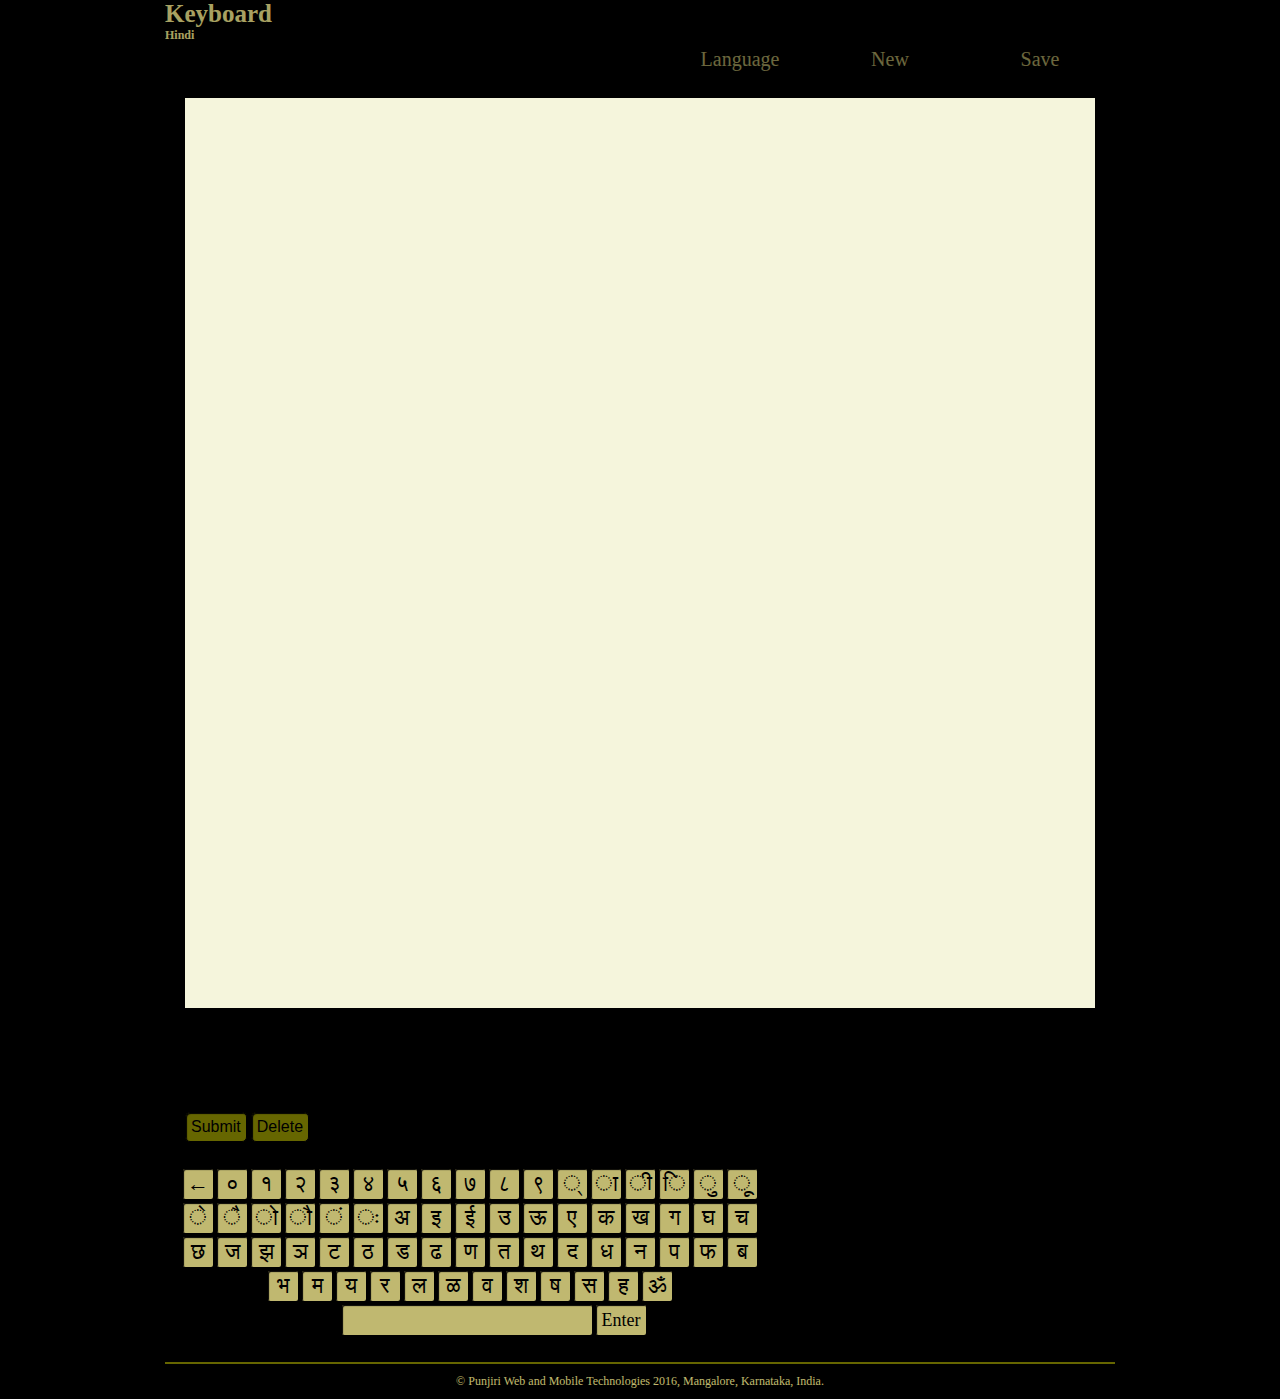
==== index.html @ 35c2e483 "Add files via upload" ====
<!DOCTYPE html>
<html lang="en">

  <!--  Programmer : Maya Ahmed 
	Files: index.html;
	These file contains the codes for making a Calculator.
	Date: "Sept 12 2016" 
	

    -->

  <head>
    <meta http-equiv="Content-Type" content="text/html; charset=utf-8">
    <meta charset="UTF-8" />
    <title>Punjiri: Web and Mobile Technologies.</title>
    
    <script src="general.js"></script>
    
    <link rel="stylesheet" type="text/css" href="keyboard.css">
    <link rel="stylesheet" type="text/css" href="dropdown.css">
  </head>

  <body>

    
    <div id="big_wrapper">
      

      <div id="topStuff">
        <header id="top_header">
          <p>Keyboard</p>
          <p id="flag"> Hindi </p>  
	</header>

        <nav>
	  <ul>
	    <li>  <a href="menu.html" > Language</a> </li>
	    <li><a href="#" id="clearCanvas"  onClick="location.href='index.html'"> New </a> </li>
	    <li> <a  href="#"   id="saveButton" >   Save </a> </li>
	</ul> </nav>
      </div>

      <div id="writingToolsDiv">
	
	<canvas id="letterCanvas" width="200" height="200"></canvas>
	<form id="letterText">
	  <div  id="letterDiv" >Enter Text </div>
	  <br/>
	  <br/>
	  <input type="submit"  class="submitButton" id="submitMessageButton" value ="Submit" onclick="writeToCanvas()" /> 
	  <input type="button"  class="submitButton" id="deleteMessageButton" value ="Delete" onclick="deleteInputText()" /> 
	</form> 




	<div class="main_panel">
	  <!-- numerals -->
	  <div class="number_button" onclick="keyboard_c()">&#8592;</div>
	  <div class="number_button"  onclick="alphabet_write('&#2406;');">&#2406; </div>
	  <div class="number_button"  onclick="alphabet_write('&#2407;');">&#2407;</div>
	  <div class="number_button"  onclick="alphabet_write('&#2408;');"> &#2408;</div>
	  <div class="number_button"  onclick="alphabet_write('&#2409;');">&#2409; </div>
	  <div class="number_button"  onclick="alphabet_write('&#2410;');"> &#2410;</div>
	  <div class="number_button"  onclick="alphabet_write('&#2411;');"> &#2411;</div>
	  <div class="number_button"  onclick="alphabet_write('&#2412;');">&#2412; </div>
	  <div class="number_button"  onclick="alphabet_write('&#2413;');">&#2413; </div>
	  <div class="number_button"  onclick="alphabet_write('&#2414');">&#2414;</div>
	  <div class="number_button"  onclick="alphabet_write('&#2415;');">&#2415;</div>



	  <!-- Additions -->
	  <div class="number_button"  id="aaa" onclick="alphabet_write('&#2381;');"> &#2381;</div>
	  <div class="number_button"  onclick="alphabet_write('&#2366;');">&#2366;</div>
	  <div class="number_button"  onclick="alphabet_write('&#2368;');"> &#2368;</div>
	  <div class="number_button"  onclick="alphabet_write('&#2367;');">&#2367;</div>
	  <div class="number_button"  onclick="alphabet_write('&#2369;');">&#2369; </div>
	  <div class="number_button"  onclick="alphabet_write('&#2370;');">&#2370; </div>
	  <div class="number_button"  onclick="alphabet_write('&#2375;');">&#2375; </div>
	  <div class="number_button"  onclick="alphabet_write('&#2376;');">&#2376; </div>
	  <div class="number_button"  onclick="alphabet_write('&#2379;');">&#2379; </div>
	  <div class="number_button"  onclick="alphabet_write('&#2380;');">&#2380; </div>
	  <div class="number_button"   onclick="alphabet_write('&#2306;');">&#2306; </div>
	  <div class="number_button" onclick="alphabet_write('&#2307');">&#2307;</div>

	  <!-- Akshar -->
	  <div class="number_button"  id="aaa" onclick="alphabet_write('&#2309');">&#2309;</div>
	  <div class="number_button"  onclick="alphabet_write('&#2311;');">&#2311;</div>
	  <div class="number_button"  onclick="alphabet_write('&#2312;');"> &#2312;</div>
	  <div class="number_button"  onclick="alphabet_write('&#2313;');">&#2313; </div>
	  <div class="number_button"  onclick="alphabet_write('&#2314;');"> &#2314;</div>
	  <div class="number_button"  onclick="alphabet_write('&#2319;');">&#2319;</div>
	  <div class="number_button"   onclick="alphabet_write('&#2325;');">&#2325; </div>
	  <div class="number_button"  onclick="alphabet_write('&#2326;');">&#2326; </div>
	  <div class="number_button" onclick="alphabet_write('&#2327');">&#2327;</div>
	  <div class="number_button"  onclick="alphabet_write('&#2328;');">&#2328;</div>
	  <div class="number_button"  onclick="alphabet_write('&#2330;');"> &#2330;</div>
	  <div class="number_button"  onclick="alphabet_write('&#2331;');">&#2331; </div>
	  <div class="number_button"  onclick="alphabet_write('&#2332;');"> &#2332;</div>
	  <div class="number_button"  onclick="alphabet_write('&#2333;');"> &#2333;</div>
	  <div class="number_button"  onclick="alphabet_write('&#2334;');">&#2334; </div>


	  <div class="number_button" id="aaa"   onclick="alphabet_write('&#2335;');">&#2335; </div>
	  <div class="number_button"   onclick="alphabet_write('&#2336;');">&#2336; </div>
	  <div class="number_button" onclick="alphabet_write('&#2337');">&#2337;</div>
	  <div class="number_button"  onclick="alphabet_write('&#2338;');">&#2338;</div>
	  <div class="number_button"  onclick="alphabet_write('&#2339;');">&#2339;</div>
	  <div class="number_button"  onclick="alphabet_write('&#2340;');"> &#2340;</div>
	  <div class="number_button"  onclick="alphabet_write('&#2341;');">&#2341; </div>
	  <div class="number_button"  onclick="alphabet_write('&#2342;');"> &#2342;</div>
	  <div class="number_button"  onclick="alphabet_write('&#2343;');"> &#2343;</div>
	  <div class="number_button"  onclick="alphabet_write('&#2344;');">&#2344; </div>

	  <div class="number_button"   onclick="alphabet_write('&#2346;');">&#2346; </div>
	  <div class="number_button" onclick="alphabet_write('&#2347');">&#2347;</div>
	  <div class="number_button"  onclick="alphabet_write('&#2348;');">&#2348;</div>
	  <div class="number_button"  onclick="alphabet_write('&#2349;');">&#2349;</div>
	  <div class="number_button"  onclick="alphabet_write('&#2350;');"> &#2350;</div>

	  <div class="number_button" id="aaa"   onclick="alphabet_write('&#2351;');">&#2351; </div>
	  <div class="number_button"  onclick="alphabet_write('&#2352;');"> &#2352;</div>

	  <div class="number_button"  onclick="alphabet_write('&#2354;');">&#2354; </div>
	  <div class="number_button"   onclick="alphabet_write('&#2355;');">&#2355; </div>

	  <div class="number_button" onclick="alphabet_write('&#2357');">&#2357;</div>
	  <div class="number_button"  onclick="alphabet_write('&#2358;');">&#2358;</div>
	  <div class="number_button"  onclick="alphabet_write('&#2369;');">&#2359;</div>
	  <div class="number_button"  onclick="alphabet_write('&#2360;');"> &#2360;</div>
	  <div class="number_button"  onclick="alphabet_write('&#2361;');">&#2361; </div>
	  <div class="number_button"  onclick="alphabet_write('&#2384;');">&#2384;</div>
	  <div class="number_button" id="spacebar"  onclick="alphabet_write(' ');"></div>
	  <div class="number_button" id="enter"  onclick="alphabet_write('<br/>');">Enter</div> 
	</div>




      </div> <!-- end of writing tools  div -->
      <footer id="the_footer">
	&copy  Punjiri Web and Mobile Technologies  2016, Mangalore, Karnataka, India.
      </footer>     
      
    </div> <! end of big wrapper-->




	      <script src="dropdown.js"></script> 
	      <script src="keyboard.js"></script> 


	      
  </body>
</html>
---- keyboard.css ----
*
{
    margin: 0px;
    padding: 0px;
}




header, section, footer, aside, nav, article, hgroup{
    display: block;
}
body{
    width: 100%;
    display: -webkit-box;
    -webkit-box-pack: center;
    background: black;
}

#big_wrapper{
    width: 100%;
    max-width: 950px;
    display: -webkit-flex; 
    display: flex;
    flex-direction: column;
    // border: 1px solid white;

}

#topStuff{

    opacity:0.7;
    //	border-bottom: 2px solid  khaki;
}

#top_header{
    font: bold 25px Tahoma; 
    color: khaki;
    //  opacity:0.9;
}

#flag{
    font-size: 12px;
}



canvas{
    background: beige;
    margin: 20px;

}

.main_panel{
    width:100%;
    max-width: 600px;
    display: -webkit-flex; 
    display: flex;
    padding: 5px; 
    flex-wrap: wrap;
    justify-content: center;
}


.number_button
{

    width:30px;
    height:30px;
    margin:2px;
    background-color: khaki;
    border-radius: 2px;
    font-size: 22px;
    text-align:center;
    opacity: 0.8;
    line-height: 30px;
    box-shadow: inset 1px 1px 1px black;
}


.number_button:hover
{
    opacity: 1;
    height: 31px;
    width: 31px;
}



#spacebar{
    clear:both; 
    width: 250px;
    margin-left: 50px;
}

#enter{
    width: 50px;
    font-size: 18px;
}




.submitButton{
    margin-top: 10px;
    //width: 150px;
    height: 30px;
    padding: 5px;
    background-color: olive;
    opacity: 0.8;
    // color:  beige;
    font-size:  16px;
    box-shadow: inset 1px 1px 1px black;
    border: 1px solid black;
    border-radius: 5px;

}

.submitButton:hover{
  text-shadow:  1px 1px 1px rgba(0,0,0,0.5);
height: 31px;
opacity: 1;
 cursor: pointer;
}




#writingToolsDiv{
    display: -webkit-flex; 
    display: flex;
    flex-direction: column;
    justify-content: center;
}

#letterText{
    padding: 20px;
}

#the_footer{
margin-top: 20px;
    text-align: center;
    font-size: 12px;
    padding: 10px;
    border-top: 2px solid olive;
   color: khaki;
    
    opacity: 0.8;
}


#the_footer:hover{
    font-size: 14px;
 opacity: 1;
}
---- dropdown.css ----
nav {
  text-align: center;
}
nav > ul {
  list-style: none;
  padding: 0;
  margin: 0;
  display: inline-block;
 // background: black;
  border-radius: 5px;

  opacity: 0.8;
  float: right;
// margin-right: 100px;
}
nav > ul > li {
  float: left;
  min-width: 150px;
  max-width: 300px;
  height: 35px;
  line-height: 35px;
  position: relative;
 
  color: khaki;
  cursor: pointer;

}
nav > ul > li:hover {
   
  border-radius: 5px;

}


nav > ul >  li a{
text-decoration: none;
 color:  khaki;
	font:  20px Tahoma; 
    padding:10px;
opacity: 0.8;
}

nav > ul >  li a:hover{
	font:  21px Tahoma; 
    opacity: 1;
}


ul.drop-menu {
  position: absolute;
  top: 100%;
  left: 0%;
  width: 100%;
  padding: 0;
z-index: 10;
}
ul.drop-menu li {
  
  background: black;
  font-size: 16px;
  color: khaki;
}
ul.drop-menu li:hover {
 
 // background: #606060;

}


ul.drop-menu li {


  display: none;
}

li:hover > ul.drop-menu li {

  display: block;

}


li:hover>ul.drop-menu.menu-1 {
perspective: 1000px;
}


li:hover>ul.drop-menu.menu-1 li{
opacity: 0;
}


li:hover> ul.drop-menu.menu-1 li:nth-child(1) {
animation:  menu1 .3s ease-in-out forwards;
} 

li:hover> ul.drop-menu.menu-1 li:nth-child(2) {
animation:  menu1 .6s ease-in-out forwards;
} 


li:hover> ul.drop-menu.menu-1  li:nth-child(3) {
animation:  menu1 .9s ease-in-out forwards;
} 


li:hover> ul.drop-menu.menu-1 li:nth-child(4) {
animation:  menu1 1.2s ease-in-out forwards;
} 
li:hover> ul.drop-menu.menu-1  li:nth-child(5) {
animation:  menu1 1.5s ease-in-out forwards;
} 

li:hover> ul.drop-menu.menu-1 li:nth-child(6) {
animation:  menu1 1.8s ease-in-out forwards;
} 

li:hover> ul.drop-menu.menu-1 li:nth-child(7) {
animation:  menu1 1.8s ease-in-out forwards;
}

li:hover> ul.drop-menu.menu-1 li:nth-child(8) {
animation:  menu1 1.8s ease-in-out forwards;
}

li:hover> ul.drop-menu.menu-1 li:nth-child(9) {
animation:  menu1 1.8s ease-in-out forwards;
} 


@keyframes menu1{
0% { opacity: 0;
transform: rotateY(-90deg) translateY(30px);
}
100%{ opacity: 1;
transform: rotateY(0deg) translateY(0px);
}
}



#cpBtn{
	position: fixed;
top: 60px;
	left: 40px;
	width: 20px;
	height: 24px;
	background: khaki;
	border: #AAA 1px solid;
	border-radius: 2px;
	padding: 2px 5px;
	cursor: pointer;
	transition: border 0.3s linear 0s;
}
#cpBtn:hover{
	border: red; 1px solid;
}
#cpBtn:hover div{
	background: red;
}
#cpBtn > div{
	width: 20px;
	height: 4px;
	background: #333;
	margin: 3px 0px;
	border-radius: 4px;
	transition: background 0.3s linear 0s;
}

#cp{
	position: fixed;
	left: -1200px;
	top: 100px;
	width: 800px;
	height: 0px;
	background: #333;
	transition: left 0.8s linear 0s;
color: white;
overflow: hidden;
}
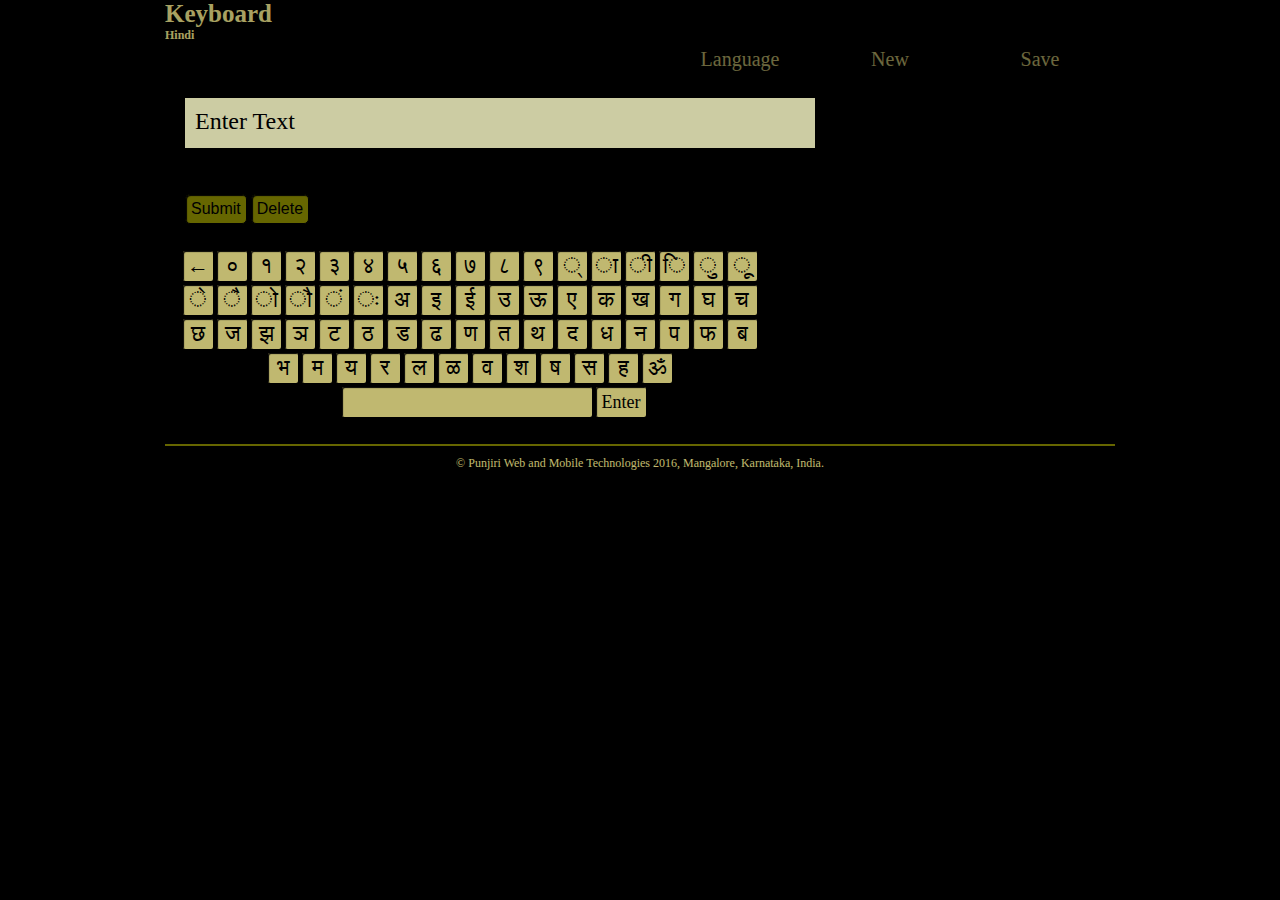
==== commit da63a54b: "Add files via upload" ====
--- a/index.html
+++ b/index.html
@@ -22,7 +22,7 @@
 
   <body>
 
-    
+   
     <div id="big_wrapper">
       
 
@@ -39,10 +39,14 @@
 	    <li> <a  href="#"   id="saveButton" >   Save </a> </li>
 	</ul> </nav>
       </div>
+	
+
+
+ <canvas id="letterCanvas"></canvas>
 
       <div id="writingToolsDiv">
 	
-	<canvas id="letterCanvas" width="200" height="200"></canvas>
+
 	<form id="letterText">
 	  <div  id="letterDiv" >Enter Text </div>
 	  <br/>
--- a/keyboard.css
+++ b/keyboard.css
@@ -28,7 +28,7 @@
 }
 
 #topStuff{
-
+z-index: -2;
     opacity:0.7;
     //	border-bottom: 2px solid  khaki;
 }
@@ -46,8 +46,13 @@
 
 
 canvas{
+position: absolute;
     background: beige;
-    margin: 20px;
+z-index: -1;
+visibility: hidden;
+width: 100%;
+height: 100%;
+  //  margin: 20px;
 
 }
 
@@ -146,6 +151,7 @@
    color: khaki;
     
     opacity: 0.8;
+z-index: -2;
 }
 
 
@@ -153,3 +159,17 @@
     font-size: 14px;
  opacity: 1;
 }
+
+
+#letterDiv{
+min-height: 30px;
+// width: 100%;
+max-width: 610px;
+background:#FFFFCC;
+font-size: 24px;
+opacity: 0.8;
+box-shadow:  2px 2px 2px rgba(0,0,0,0.2);
+padding: 10px;
+z-index: -1;
+
+}
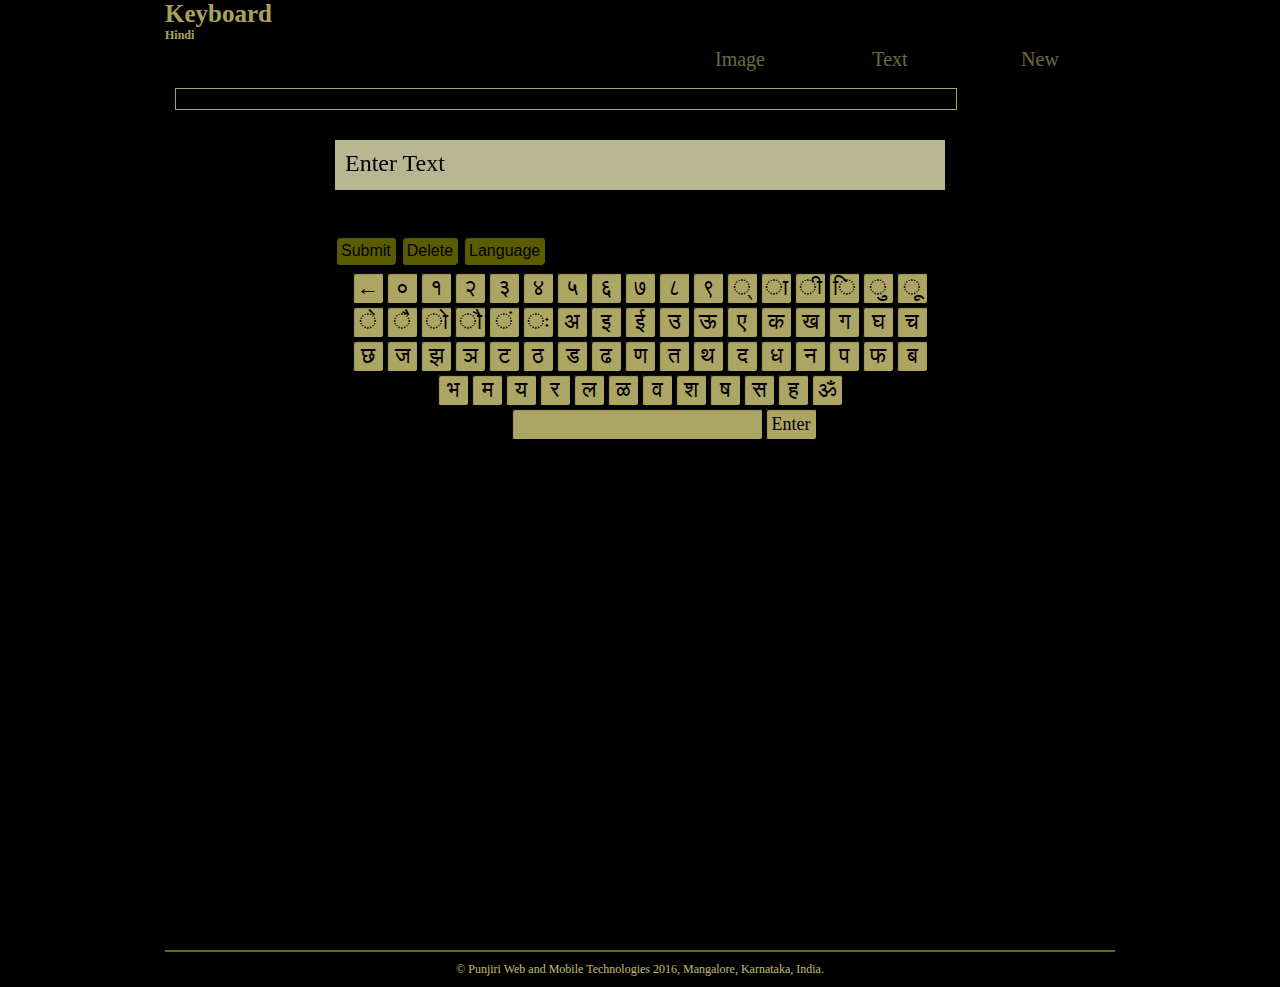
==== commit 318ee785: "Add files via upload" ====
--- a/index.html
+++ b/index.html
@@ -17,12 +17,13 @@
     <script src="general.js"></script>
     
     <link rel="stylesheet" type="text/css" href="keyboard.css">
+    <link rel="stylesheet" type="text/css" href="gallery.css">
     <link rel="stylesheet" type="text/css" href="dropdown.css">
   </head>
 
   <body>
 
-   
+    
     <div id="big_wrapper">
       
 
@@ -34,126 +35,150 @@
 
         <nav>
 	  <ul>
-	    <li>  <a href="menu.html" > Language</a> </li>
-	    <li><a href="#" id="clearCanvas"  onClick="location.href='index.html'"> New </a> </li>
-	    <li> <a  href="#"   id="saveButton" >   Save </a> </li>
+	    <li><a href="#" id="imageButton"  > Image </a> </li>
+	    <li><a href="#" id="textButton"  > Text </a> </li>
+	    <li><a href="#" id="clearCanvas"  onClick="location.href='index.html'"> New </a> </li>	  
 	</ul> </nav>
       </div>
+
+      
+      <div id="toolsDiv">
+	<div id="galleryContainer"> </div>
+
 	
+	<div id="writingToolsDiv" class="light">
+	  
+	  <form id="letterText">
+	    <div  id="letterDiv" >Enter Text </div>
+	    <br/>
+	    <br/>
+	    <input type="submit"  class="submitButton" id="submitMessageButton" value ="Submit" onclick="writeToMainCanvas()" /> 
+	    <input type="button"  class="submitButton" id="deleteMessageButton" value ="Delete" onclick="deleteInputText()" /> 
+	    <input type="button"  class="submitButton" id="languageButton" value ="Language" onclick="location.href='menu.html'" /> 
+	    
 
 
- <canvas id="letterCanvas"></canvas>
+	    <div class="main_panel">
+	      <!-- numerals -->
+	      <div class="number_button" onclick="keyboard_c()">&#8592;</div>
+	      <div class="number_button"  onclick="alphabet_write('&#2406;');">&#2406; </div>
+	      <div class="number_button"  onclick="alphabet_write('&#2407;');">&#2407;</div>
+	      <div class="number_button"  onclick="alphabet_write('&#2408;');"> &#2408;</div>
+	      <div class="number_button"  onclick="alphabet_write('&#2409;');">&#2409; </div>
+	      <div class="number_button"  onclick="alphabet_write('&#2410;');"> &#2410;</div>
+	      <div class="number_button"  onclick="alphabet_write('&#2411;');"> &#2411;</div>
+	      <div class="number_button"  onclick="alphabet_write('&#2412;');">&#2412; </div>
+	      <div class="number_button"  onclick="alphabet_write('&#2413;');">&#2413; </div>
+	      <div class="number_button"  onclick="alphabet_write('&#2414');">&#2414;</div>
+	      <div class="number_button"  onclick="alphabet_write('&#2415;');">&#2415;</div>
 
-      <div id="writingToolsDiv">
+
+
+	      <!-- Additions -->
+	      <div class="number_button"  id="aaa" onclick="alphabet_write('&#2381;');"> &#2381;</div>
+	      <div class="number_button"  onclick="alphabet_write('&#2366;');">&#2366;</div>
+	      <div class="number_button"  onclick="alphabet_write('&#2368;');"> &#2368;</div>
+	      <div class="number_button"  onclick="alphabet_write('&#2367;');">&#2367;</div>
+	      <div class="number_button"  onclick="alphabet_write('&#2369;');">&#2369; </div>
+	      <div class="number_button"  onclick="alphabet_write('&#2370;');">&#2370; </div>
+	      <div class="number_button"  onclick="alphabet_write('&#2375;');">&#2375; </div>
+	      <div class="number_button"  onclick="alphabet_write('&#2376;');">&#2376; </div>
+	      <div class="number_button"  onclick="alphabet_write('&#2379;');">&#2379; </div>
+	      <div class="number_button"  onclick="alphabet_write('&#2380;');">&#2380; </div>
+	      <div class="number_button"   onclick="alphabet_write('&#2306;');">&#2306; </div>
+	      <div class="number_button" onclick="alphabet_write('&#2307');">&#2307;</div>
+
+	      <!-- Akshar -->
+	      <div class="number_button"  id="aaa" onclick="alphabet_write('&#2309');">&#2309;</div>
+	      <div class="number_button"  onclick="alphabet_write('&#2311;');">&#2311;</div>
+	      <div class="number_button"  onclick="alphabet_write('&#2312;');"> &#2312;</div>
+	      <div class="number_button"  onclick="alphabet_write('&#2313;');">&#2313; </div>
+	      <div class="number_button"  onclick="alphabet_write('&#2314;');"> &#2314;</div>
+	      <div class="number_button"  onclick="alphabet_write('&#2319;');">&#2319;</div>
+	      <div class="number_button"   onclick="alphabet_write('&#2325;');">&#2325; </div>
+	      <div class="number_button"  onclick="alphabet_write('&#2326;');">&#2326; </div>
+	      <div class="number_button" onclick="alphabet_write('&#2327');">&#2327;</div>
+	      <div class="number_button"  onclick="alphabet_write('&#2328;');">&#2328;</div>
+	      <div class="number_button"  onclick="alphabet_write('&#2330;');"> &#2330;</div>
+	      <div class="number_button"  onclick="alphabet_write('&#2331;');">&#2331; </div>
+	      <div class="number_button"  onclick="alphabet_write('&#2332;');"> &#2332;</div>
+	      <div class="number_button"  onclick="alphabet_write('&#2333;');"> &#2333;</div>
+	      <div class="number_button"  onclick="alphabet_write('&#2334;');">&#2334; </div>
+
+
+	      <div class="number_button" id="aaa"   onclick="alphabet_write('&#2335;');">&#2335; </div>
+	      <div class="number_button"   onclick="alphabet_write('&#2336;');">&#2336; </div>
+	      <div class="number_button" onclick="alphabet_write('&#2337');">&#2337;</div>
+	      <div class="number_button"  onclick="alphabet_write('&#2338;');">&#2338;</div>
+	      <div class="number_button"  onclick="alphabet_write('&#2339;');">&#2339;</div>
+	      <div class="number_button"  onclick="alphabet_write('&#2340;');"> &#2340;</div>
+	      <div class="number_button"  onclick="alphabet_write('&#2341;');">&#2341; </div>
+	      <div class="number_button"  onclick="alphabet_write('&#2342;');"> &#2342;</div>
+	      <div class="number_button"  onclick="alphabet_write('&#2343;');"> &#2343;</div>
+	      <div class="number_button"  onclick="alphabet_write('&#2344;');">&#2344; </div>
+
+	      <div class="number_button"   onclick="alphabet_write('&#2346;');">&#2346; </div>
+	      <div class="number_button" onclick="alphabet_write('&#2347');">&#2347;</div>
+	      <div class="number_button"  onclick="alphabet_write('&#2348;');">&#2348;</div>
+	      <div class="number_button"  onclick="alphabet_write('&#2349;');">&#2349;</div>
+	      <div class="number_button"  onclick="alphabet_write('&#2350;');"> &#2350;</div>
+
+	      <div class="number_button" id="aaa"   onclick="alphabet_write('&#2351;');">&#2351; </div>
+	      <div class="number_button"  onclick="alphabet_write('&#2352;');"> &#2352;</div>
+
+	      <div class="number_button"  onclick="alphabet_write('&#2354;');">&#2354; </div>
+	      <div class="number_button"   onclick="alphabet_write('&#2355;');">&#2355; </div>
+
+	      <div class="number_button" onclick="alphabet_write('&#2357');">&#2357;</div>
+	      <div class="number_button"  onclick="alphabet_write('&#2358;');">&#2358;</div>
+	      <div class="number_button"  onclick="alphabet_write('&#2369;');">&#2359;</div>
+	      <div class="number_button"  onclick="alphabet_write('&#2360;');"> &#2360;</div>
+	      <div class="number_button"  onclick="alphabet_write('&#2361;');">&#2361; </div>
+	      <div class="number_button"  onclick="alphabet_write('&#2384;');">&#2384;</div>
+	      <div class="number_button" id="spacebar"  onclick="alphabet_write(' ');"></div>
+	      <div class="number_button" id="enter"  onclick="alphabet_write('<br/>');">Enter</div> 
+	    </div>
+	    
+	</div> <!-- end of writing tools  div -->
 	
+	<div class="light" id="imageDiv">
+	  <h3> File upload: </h3>
+	  <input type="file" id= "inputFileToLoad" > 
 
-	<form id="letterText">
-	  <div  id="letterDiv" >Enter Text </div>
-	  <br/>
-	  <br/>
-	  <input type="submit"  class="submitButton" id="submitMessageButton" value ="Submit" onclick="writeToCanvas()" /> 
-	  <input type="button"  class="submitButton" id="deleteMessageButton" value ="Delete" onclick="deleteInputText()" /> 
+	  <p>  <input type="button" value="Upload Image" onclick="loadImageFileAsURL()"> </p>
+	  <h3> Folder upload: </h3>
+	  
+	  <p> <input name="dir" id="dir_input" type="file" webkitdirectory directory multiple/><br/>
+            <!--    <label for="pripona">Filter file by file extension: </label>-->
+            <select id="pripona">
+	      <option value="jpg">jpg</option>
+              <option value="png">png</option>
+            </select>
+            <input type="button" onclick="loadDir()" value="Upload  Image Folder"/> </p>
 	</form> 
 
 
 
-
-	<div class="main_panel">
-	  <!-- numerals -->
-	  <div class="number_button" onclick="keyboard_c()">&#8592;</div>
-	  <div class="number_button"  onclick="alphabet_write('&#2406;');">&#2406; </div>
-	  <div class="number_button"  onclick="alphabet_write('&#2407;');">&#2407;</div>
-	  <div class="number_button"  onclick="alphabet_write('&#2408;');"> &#2408;</div>
-	  <div class="number_button"  onclick="alphabet_write('&#2409;');">&#2409; </div>
-	  <div class="number_button"  onclick="alphabet_write('&#2410;');"> &#2410;</div>
-	  <div class="number_button"  onclick="alphabet_write('&#2411;');"> &#2411;</div>
-	  <div class="number_button"  onclick="alphabet_write('&#2412;');">&#2412; </div>
-	  <div class="number_button"  onclick="alphabet_write('&#2413;');">&#2413; </div>
-	  <div class="number_button"  onclick="alphabet_write('&#2414');">&#2414;</div>
-	  <div class="number_button"  onclick="alphabet_write('&#2415;');">&#2415;</div>
-
-
-
-	  <!-- Additions -->
-	  <div class="number_button"  id="aaa" onclick="alphabet_write('&#2381;');"> &#2381;</div>
-	  <div class="number_button"  onclick="alphabet_write('&#2366;');">&#2366;</div>
-	  <div class="number_button"  onclick="alphabet_write('&#2368;');"> &#2368;</div>
-	  <div class="number_button"  onclick="alphabet_write('&#2367;');">&#2367;</div>
-	  <div class="number_button"  onclick="alphabet_write('&#2369;');">&#2369; </div>
-	  <div class="number_button"  onclick="alphabet_write('&#2370;');">&#2370; </div>
-	  <div class="number_button"  onclick="alphabet_write('&#2375;');">&#2375; </div>
-	  <div class="number_button"  onclick="alphabet_write('&#2376;');">&#2376; </div>
-	  <div class="number_button"  onclick="alphabet_write('&#2379;');">&#2379; </div>
-	  <div class="number_button"  onclick="alphabet_write('&#2380;');">&#2380; </div>
-	  <div class="number_button"   onclick="alphabet_write('&#2306;');">&#2306; </div>
-	  <div class="number_button" onclick="alphabet_write('&#2307');">&#2307;</div>
-
-	  <!-- Akshar -->
-	  <div class="number_button"  id="aaa" onclick="alphabet_write('&#2309');">&#2309;</div>
-	  <div class="number_button"  onclick="alphabet_write('&#2311;');">&#2311;</div>
-	  <div class="number_button"  onclick="alphabet_write('&#2312;');"> &#2312;</div>
-	  <div class="number_button"  onclick="alphabet_write('&#2313;');">&#2313; </div>
-	  <div class="number_button"  onclick="alphabet_write('&#2314;');"> &#2314;</div>
-	  <div class="number_button"  onclick="alphabet_write('&#2319;');">&#2319;</div>
-	  <div class="number_button"   onclick="alphabet_write('&#2325;');">&#2325; </div>
-	  <div class="number_button"  onclick="alphabet_write('&#2326;');">&#2326; </div>
-	  <div class="number_button" onclick="alphabet_write('&#2327');">&#2327;</div>
-	  <div class="number_button"  onclick="alphabet_write('&#2328;');">&#2328;</div>
-	  <div class="number_button"  onclick="alphabet_write('&#2330;');"> &#2330;</div>
-	  <div class="number_button"  onclick="alphabet_write('&#2331;');">&#2331; </div>
-	  <div class="number_button"  onclick="alphabet_write('&#2332;');"> &#2332;</div>
-	  <div class="number_button"  onclick="alphabet_write('&#2333;');"> &#2333;</div>
-	  <div class="number_button"  onclick="alphabet_write('&#2334;');">&#2334; </div>
-
-
-	  <div class="number_button" id="aaa"   onclick="alphabet_write('&#2335;');">&#2335; </div>
-	  <div class="number_button"   onclick="alphabet_write('&#2336;');">&#2336; </div>
-	  <div class="number_button" onclick="alphabet_write('&#2337');">&#2337;</div>
-	  <div class="number_button"  onclick="alphabet_write('&#2338;');">&#2338;</div>
-	  <div class="number_button"  onclick="alphabet_write('&#2339;');">&#2339;</div>
-	  <div class="number_button"  onclick="alphabet_write('&#2340;');"> &#2340;</div>
-	  <div class="number_button"  onclick="alphabet_write('&#2341;');">&#2341; </div>
-	  <div class="number_button"  onclick="alphabet_write('&#2342;');"> &#2342;</div>
-	  <div class="number_button"  onclick="alphabet_write('&#2343;');"> &#2343;</div>
-	  <div class="number_button"  onclick="alphabet_write('&#2344;');">&#2344; </div>
-
-	  <div class="number_button"   onclick="alphabet_write('&#2346;');">&#2346; </div>
-	  <div class="number_button" onclick="alphabet_write('&#2347');">&#2347;</div>
-	  <div class="number_button"  onclick="alphabet_write('&#2348;');">&#2348;</div>
-	  <div class="number_button"  onclick="alphabet_write('&#2349;');">&#2349;</div>
-	  <div class="number_button"  onclick="alphabet_write('&#2350;');"> &#2350;</div>
-
-	  <div class="number_button" id="aaa"   onclick="alphabet_write('&#2351;');">&#2351; </div>
-	  <div class="number_button"  onclick="alphabet_write('&#2352;');"> &#2352;</div>
-
-	  <div class="number_button"  onclick="alphabet_write('&#2354;');">&#2354; </div>
-	  <div class="number_button"   onclick="alphabet_write('&#2355;');">&#2355; </div>
-
-	  <div class="number_button" onclick="alphabet_write('&#2357');">&#2357;</div>
-	  <div class="number_button"  onclick="alphabet_write('&#2358;');">&#2358;</div>
-	  <div class="number_button"  onclick="alphabet_write('&#2369;');">&#2359;</div>
-	  <div class="number_button"  onclick="alphabet_write('&#2360;');"> &#2360;</div>
-	  <div class="number_button"  onclick="alphabet_write('&#2361;');">&#2361; </div>
-	  <div class="number_button"  onclick="alphabet_write('&#2384;');">&#2384;</div>
-	  <div class="number_button" id="spacebar"  onclick="alphabet_write(' ');"></div>
-	  <div class="number_button" id="enter"  onclick="alphabet_write('<br/>');">Enter</div> 
 	</div>
 
 
+      </div>
 
-
-      </div> <!-- end of writing tools  div -->
       <footer id="the_footer">
 	&copy  Punjiri Web and Mobile Technologies  2016, Mangalore, Karnataka, India.
-      </footer>     
-      
+      </footer>    
     </div> <! end of big wrapper-->
+	      
+	      
+	      
 
 
 
 
 	      <script src="dropdown.js"></script> 
 	      <script src="keyboard.js"></script> 
+	      <script src="gallery.js"></script> 
+	      <script src="toolPanel.js"></script> 
 
 
 	      
--- a/keyboard.css
+++ b/keyboard.css
@@ -22,13 +22,12 @@
     max-width: 950px;
     display: -webkit-flex; 
     display: flex;
-    flex-direction: column;
-    // border: 1px solid white;
+  flex-direction: column;
 
 }
 
 #topStuff{
-z-index: -2;
+
     opacity:0.7;
     //	border-bottom: 2px solid  khaki;
 }
@@ -45,14 +44,10 @@
 
 
 
-canvas{
-position: absolute;
+#displayCanvas{
+min-height: 30px;
     background: beige;
-z-index: -1;
-visibility: hidden;
-width: 100%;
-height: 100%;
-  //  margin: 20px;
+    margin: 20px;
 
 }
 
@@ -134,7 +129,7 @@
 #writingToolsDiv{
     display: -webkit-flex; 
     display: flex;
-    flex-direction: column;
+//    flex-direction: column;
     justify-content: center;
 }
 
@@ -151,7 +146,6 @@
    color: khaki;
     
     opacity: 0.8;
-z-index: -2;
 }
 
 
@@ -173,3 +167,21 @@
 z-index: -1;
 
 }
+
+
+.light{
+    // position: absolute;
+ //   border: 2px solid blue;
+    margin-top: 5px;
+    margin-bottom: 5px;
+   overflow: hidden;
+   visibility: hidden;
+width: 0px;  
+ height: 0px;
+  //  min-width: 75px;
+  //  background: #FFFFE0;
+    opacity: 0.9;
+transition: width 2s;
+}
+
+
--- a/gallery.css
+++ b/gallery.css
@@ -0,0 +1,49 @@
+
+
+image{
+width: 50px;
+height: 200px;
+}
+
+
+
+
+
+
+
+#galleryContainer{
+width: 80%;
+ border: 1px solid khaki;
+-webkit-box-flex: 1;   margin-top: 20px;
+overflow: hidden;
+color: khaki;
+font-size: 22px;
+padding: 10px; 
+opacity: 0.7;
+margin: 10px;
+display: block;
+
+}
+
+#slideShowContainer{
+margin-top: 30px;
+width:100%
+min-height:200px;
+overflow: hidden;
+}
+
+
+
+img{
+width: 200px;
+height: 200px;
+}
+
+
+.labelType{
+color: khaki;
+}
+
+#imageDiv{
+color: khaki;
+}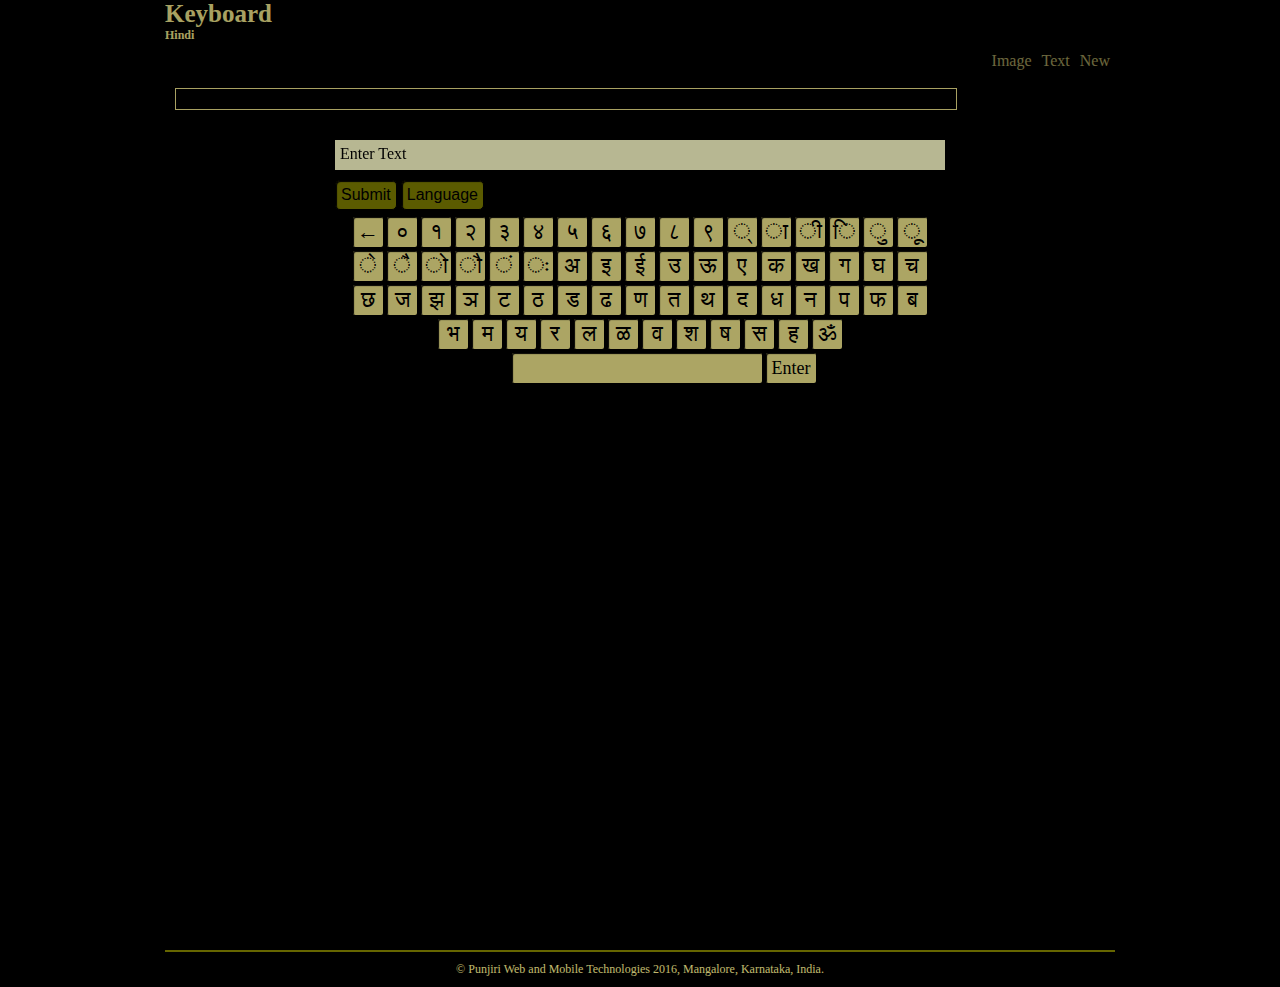
==== commit dfcda4a5: "Add files via upload" ====
--- a/index.html
+++ b/index.html
@@ -50,10 +50,10 @@
 	  
 	  <form id="letterText">
 	    <div  id="letterDiv" >Enter Text </div>
-	    <br/>
-	    <br/>
+	  
+	    
+	   
 	    <input type="submit"  class="submitButton" id="submitMessageButton" value ="Submit" onclick="writeToMainCanvas()" /> 
-	    <input type="button"  class="submitButton" id="deleteMessageButton" value ="Delete" onclick="deleteInputText()" /> 
 	    <input type="button"  class="submitButton" id="languageButton" value ="Language" onclick="location.href='menu.html'" /> 
 	    
 
--- a/keyboard.css
+++ b/keyboard.css
@@ -156,14 +156,14 @@
 
 
 #letterDiv{
-min-height: 30px;
+min-height: 20px;
 // width: 100%;
 max-width: 610px;
 background:#FFFFCC;
-font-size: 24px;
+font-size: 16px;
 opacity: 0.8;
 box-shadow:  2px 2px 2px rgba(0,0,0,0.2);
-padding: 10px;
+padding: 5px;
 z-index: -1;
 
 }
--- a/dropdown.css
+++ b/dropdown.css
@@ -1,68 +1,67 @@
 nav {
-  text-align: center;
+    text-align: center;
 }
 nav > ul {
-  list-style: none;
-  padding: 0;
-  margin: 0;
-  display: inline-block;
- // background: black;
-  border-radius: 5px;
+    list-style: none;
+    padding: 0;
+    margin: 0;
+    display: inline-block;
+    border-radius: 5px;
+    opacity: 0.8;
+    float: right;
+}
 
-  opacity: 0.8;
-  float: right;
-// margin-right: 100px;
-}
 nav > ul > li {
-  float: left;
-  min-width: 150px;
-  max-width: 300px;
-  height: 35px;
-  line-height: 35px;
-  position: relative;
- 
-  color: khaki;
-  cursor: pointer;
+    float: left;
+    //  min-width: 150px;
+    max-width: 300px;
+    height: 35px;
+    line-height: 35px;
+    position: relative;
+    
+    color: khaki;
+    cursor: pointer;
 
 }
 nav > ul > li:hover {
-   
-  border-radius: 5px;
+    
+    border-radius: 5px;
+    text-shadow:  1px 1px 1px rgba(0,0,0,0.5);
 
 }
 
 
 nav > ul >  li a{
-text-decoration: none;
- color:  khaki;
-	font:  20px Tahoma; 
-    padding:10px;
-opacity: 0.8;
+    text-decoration: none;
+    color:  khaki;
+    font:  16px Tahoma; 
+    padding:5px;
+    opacity: 0.8;
 }
 
 nav > ul >  li a:hover{
-	font:  21px Tahoma; 
+    font:  21px Tahoma; 
     opacity: 1;
 }
 
 
 ul.drop-menu {
-  position: absolute;
-  top: 100%;
-  left: 0%;
-  width: 100%;
-  padding: 0;
-z-index: 10;
+    position: absolute;
+    top: 100%;
+    left: 0%;
+    width: 100%;
+    padding: 0;
+    z-index: 10;
 }
 ul.drop-menu li {
-  
-  background: black;
-  font-size: 16px;
-  color: khaki;
+    
+    background: black;
+    font-size: 16px;
+    color: khaki;
 }
 ul.drop-menu li:hover {
- 
- // background: #606060;
+    
+    // background: #606060;
 
 }
 
@@ -70,111 +69,111 @@
 ul.drop-menu li {
 
 
-  display: none;
+    display: none;
 }
 
 li:hover > ul.drop-menu li {
 
-  display: block;
+    display: block;
 
 }
 
 
 li:hover>ul.drop-menu.menu-1 {
-perspective: 1000px;
+    perspective: 1000px;
 }
 
 
 li:hover>ul.drop-menu.menu-1 li{
-opacity: 0;
+    opacity: 0;
 }
 
 
 li:hover> ul.drop-menu.menu-1 li:nth-child(1) {
-animation:  menu1 .3s ease-in-out forwards;
+    animation:  menu1 .3s ease-in-out forwards;
 } 
 
 li:hover> ul.drop-menu.menu-1 li:nth-child(2) {
-animation:  menu1 .6s ease-in-out forwards;
+    animation:  menu1 .6s ease-in-out forwards;
 } 
 
 
 li:hover> ul.drop-menu.menu-1  li:nth-child(3) {
-animation:  menu1 .9s ease-in-out forwards;
+    animation:  menu1 .9s ease-in-out forwards;
 } 
 
 
 li:hover> ul.drop-menu.menu-1 li:nth-child(4) {
-animation:  menu1 1.2s ease-in-out forwards;
+    animation:  menu1 1.2s ease-in-out forwards;
 } 
 li:hover> ul.drop-menu.menu-1  li:nth-child(5) {
-animation:  menu1 1.5s ease-in-out forwards;
+    animation:  menu1 1.5s ease-in-out forwards;
 } 
 
 li:hover> ul.drop-menu.menu-1 li:nth-child(6) {
-animation:  menu1 1.8s ease-in-out forwards;
+    animation:  menu1 1.8s ease-in-out forwards;
 } 
 
 li:hover> ul.drop-menu.menu-1 li:nth-child(7) {
-animation:  menu1 1.8s ease-in-out forwards;
+    animation:  menu1 1.8s ease-in-out forwards;
 }
 
 li:hover> ul.drop-menu.menu-1 li:nth-child(8) {
-animation:  menu1 1.8s ease-in-out forwards;
+    animation:  menu1 1.8s ease-in-out forwards;
 }
 
 li:hover> ul.drop-menu.menu-1 li:nth-child(9) {
-animation:  menu1 1.8s ease-in-out forwards;
+    animation:  menu1 1.8s ease-in-out forwards;
 } 
 
 
 @keyframes menu1{
-0% { opacity: 0;
-transform: rotateY(-90deg) translateY(30px);
-}
-100%{ opacity: 1;
-transform: rotateY(0deg) translateY(0px);
-}
+    0% { opacity: 0;
+	 transform: rotateY(-90deg) translateY(30px);
+       }
+    100%{ opacity: 1;
+	  transform: rotateY(0deg) translateY(0px);
+	}
 }
 
 
 
 #cpBtn{
-	position: fixed;
-top: 60px;
-	left: 40px;
-	width: 20px;
-	height: 24px;
-	background: khaki;
-	border: #AAA 1px solid;
-	border-radius: 2px;
-	padding: 2px 5px;
-	cursor: pointer;
-	transition: border 0.3s linear 0s;
+    position: fixed;
+    top: 60px;
+    left: 40px;
+    width: 20px;
+    height: 24px;
+    background: khaki;
+    border: #AAA 1px solid;
+    border-radius: 2px;
+    padding: 2px 5px;
+    cursor: pointer;
+    transition: border 0.3s linear 0s;
 }
 #cpBtn:hover{
-	border: red; 1px solid;
+    border: red; 1px solid;
 }
 #cpBtn:hover div{
-	background: red;
+    background: red;
 }
 #cpBtn > div{
-	width: 20px;
-	height: 4px;
-	background: #333;
-	margin: 3px 0px;
-	border-radius: 4px;
-	transition: background 0.3s linear 0s;
+    width: 20px;
+    height: 4px;
+    background: #333;
+    margin: 3px 0px;
+    border-radius: 4px;
+    transition: background 0.3s linear 0s;
 }
 
 #cp{
-	position: fixed;
-	left: -1200px;
-	top: 100px;
-	width: 800px;
-	height: 0px;
-	background: #333;
-	transition: left 0.8s linear 0s;
-color: white;
-overflow: hidden;
+    position: fixed;
+    left: -1200px;
+    top: 100px;
+    width: 800px;
+    height: 0px;
+    background: #333;
+    transition: left 0.8s linear 0s;
+    color: white;
+    overflow: hidden;
 }
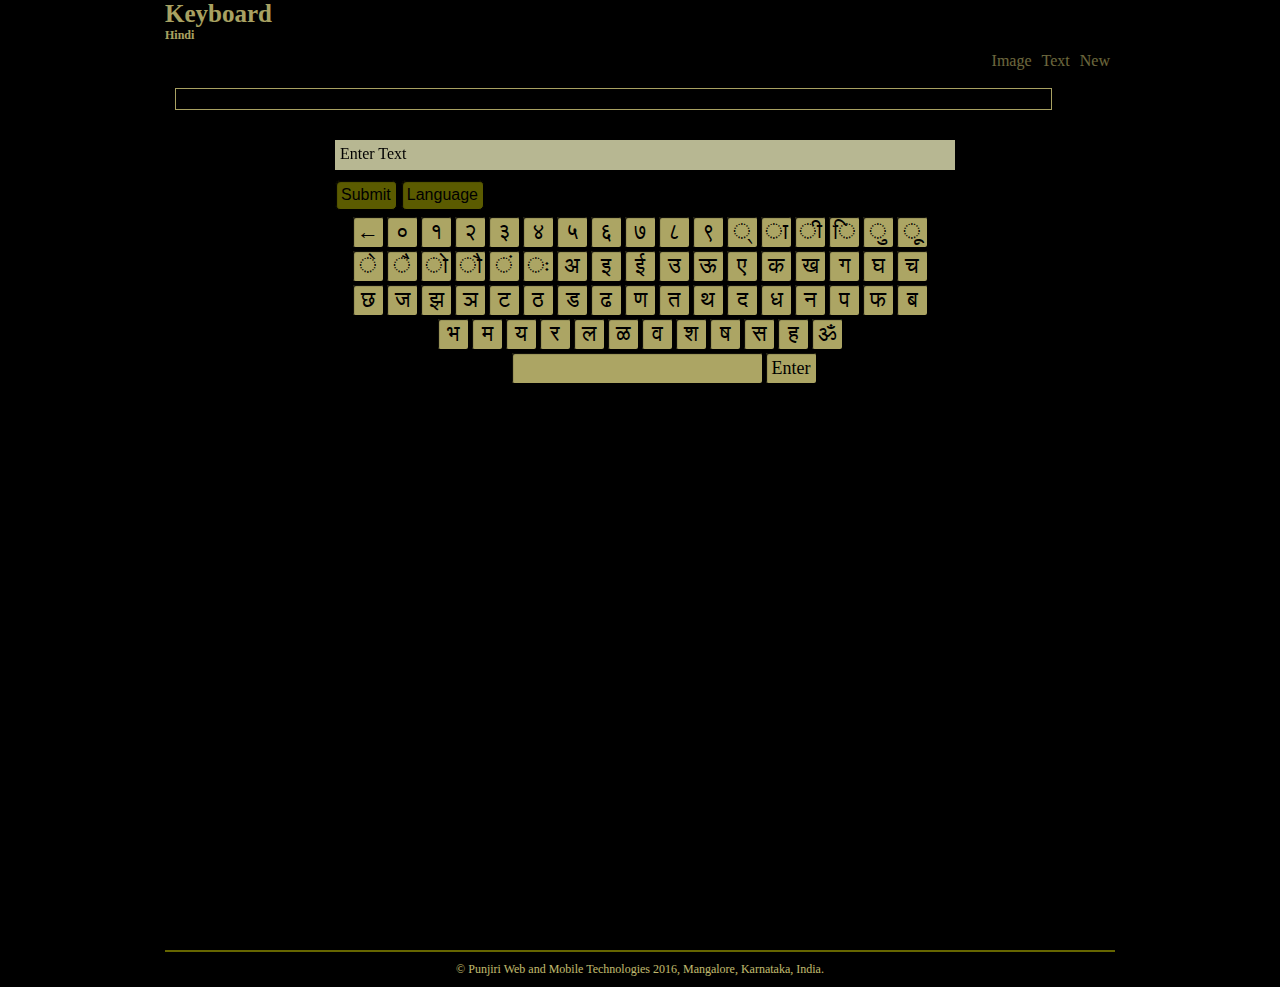
==== commit 13a1c7f8: "Add files via upload" ====
--- a/index.html
+++ b/index.html
@@ -51,8 +51,7 @@
 	  <form id="letterText">
 	    <div  id="letterDiv" >Enter Text </div>
 	  
-	    
-	   
+	  
 	    <input type="submit"  class="submitButton" id="submitMessageButton" value ="Submit" onclick="writeToMainCanvas()" /> 
 	    <input type="button"  class="submitButton" id="languageButton" value ="Language" onclick="location.href='menu.html'" /> 
 	    
--- a/keyboard.css
+++ b/keyboard.css
@@ -157,7 +157,7 @@
 
 #letterDiv{
 min-height: 20px;
-// width: 100%;
+ width: 100%;
 max-width: 610px;
 background:#FFFFCC;
 font-size: 16px;
--- a/gallery.css
+++ b/gallery.css
@@ -1,8 +1,8 @@
 
 
-image{
-width: 50px;
-height: 200px;
+img{
+max-width: 50%;
+max-height: 100%;
 }
 
 
@@ -12,7 +12,7 @@
 
 
 #galleryContainer{
-width: 80%;
+width: 90%;
  border: 1px solid khaki;
 -webkit-box-flex: 1;   margin-top: 20px;
 overflow: hidden;
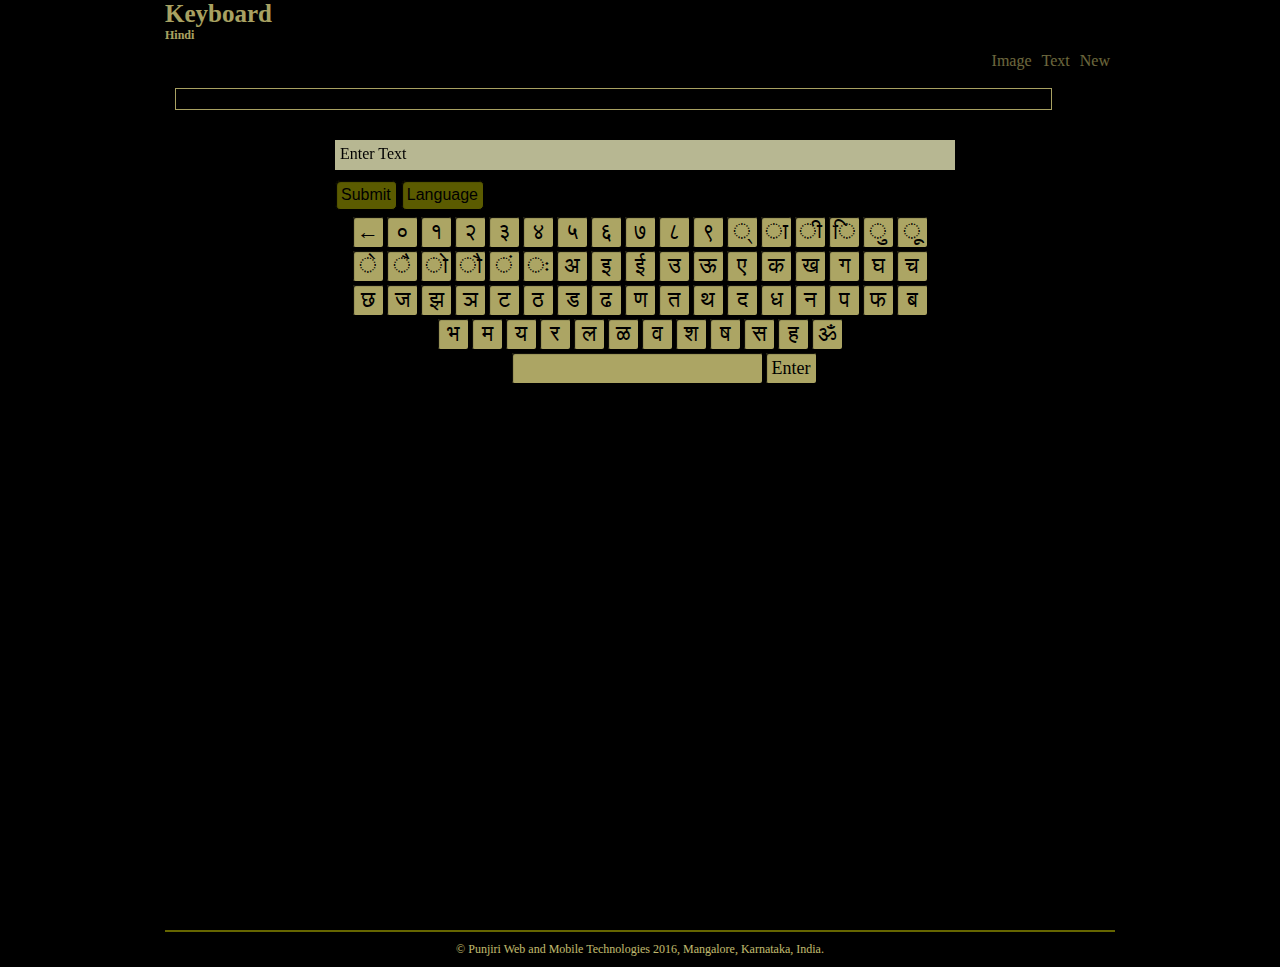
==== commit b5b60065: "Add files via upload" ====
--- a/index.html
+++ b/index.html
@@ -44,14 +44,9 @@
       
       <div id="toolsDiv">
 	<div id="galleryContainer"> </div>
-
-	
 	<div id="writingToolsDiv" class="light">
-	  
 	  <form id="letterText">
 	    <div  id="letterDiv" >Enter Text </div>
-	  
-	  
 	    <input type="submit"  class="submitButton" id="submitMessageButton" value ="Submit" onclick="writeToMainCanvas()" /> 
 	    <input type="button"  class="submitButton" id="languageButton" value ="Language" onclick="location.href='menu.html'" /> 
 	    
@@ -142,30 +137,26 @@
 	
 	<div class="light" id="imageDiv">
 	  <h3> File upload: </h3>
-	  <input type="file" id= "inputFileToLoad" > 
+	  <input class="fileInput" type="file" id= "inputFileToLoad" > 
 
-	  <p>  <input type="button" value="Upload Image" onclick="loadImageFileAsURL()"> </p>
+	  <p>  <input class="fileInput"type="button" value="Upload Image" onclick="loadImageFileAsURL()"> </p>
 	  <h3> Folder upload: </h3>
 	  
-	  <p> <input name="dir" id="dir_input" type="file" webkitdirectory directory multiple/><br/>
+	  <p> <input class="fileInput" name="dir" id="dir_input" type="file" webkitdirectory directory multiple/><br/>
             <!--    <label for="pripona">Filter file by file extension: </label>-->
             <select id="pripona">
 	      <option value="jpg">jpg</option>
               <option value="png">png</option>
             </select>
-            <input type="button" onclick="loadDir()" value="Upload  Image Folder"/> </p>
+            <input class="fileInput" type="button" onclick="loadDir()" value="Upload  Image Folder"/> </p>
 	</form> 
-
-
-
 	</div>
-
 
       </div>
 
       <footer id="the_footer">
-	&copy  Punjiri Web and Mobile Technologies  2016, Mangalore, Karnataka, India.
-      </footer>    
+	  &copy  Punjiri Web and Mobile Technologies  2016, Mangalore, Karnataka, India.
+	</footer> 
     </div> <! end of big wrapper-->
 	      
 	      
--- a/keyboard.css
+++ b/keyboard.css
@@ -138,7 +138,7 @@
 }
 
 #the_footer{
-margin-top: 20px;
+// margin-top: 20px;
     text-align: center;
     font-size: 12px;
     padding: 10px;
--- a/gallery.css
+++ b/gallery.css
@@ -4,11 +4,6 @@
 max-width: 50%;
 max-height: 100%;
 }
-
-
-
-
-
 
 
 #galleryContainer{
@@ -46,4 +41,15 @@
 
 #imageDiv{
 color: khaki;
+}
+
+.fileInput{
+margin: 5px;
+padding: 2px;
+
+}
+
+.fileInput:hover{
+opacity: 0.8;
+
 }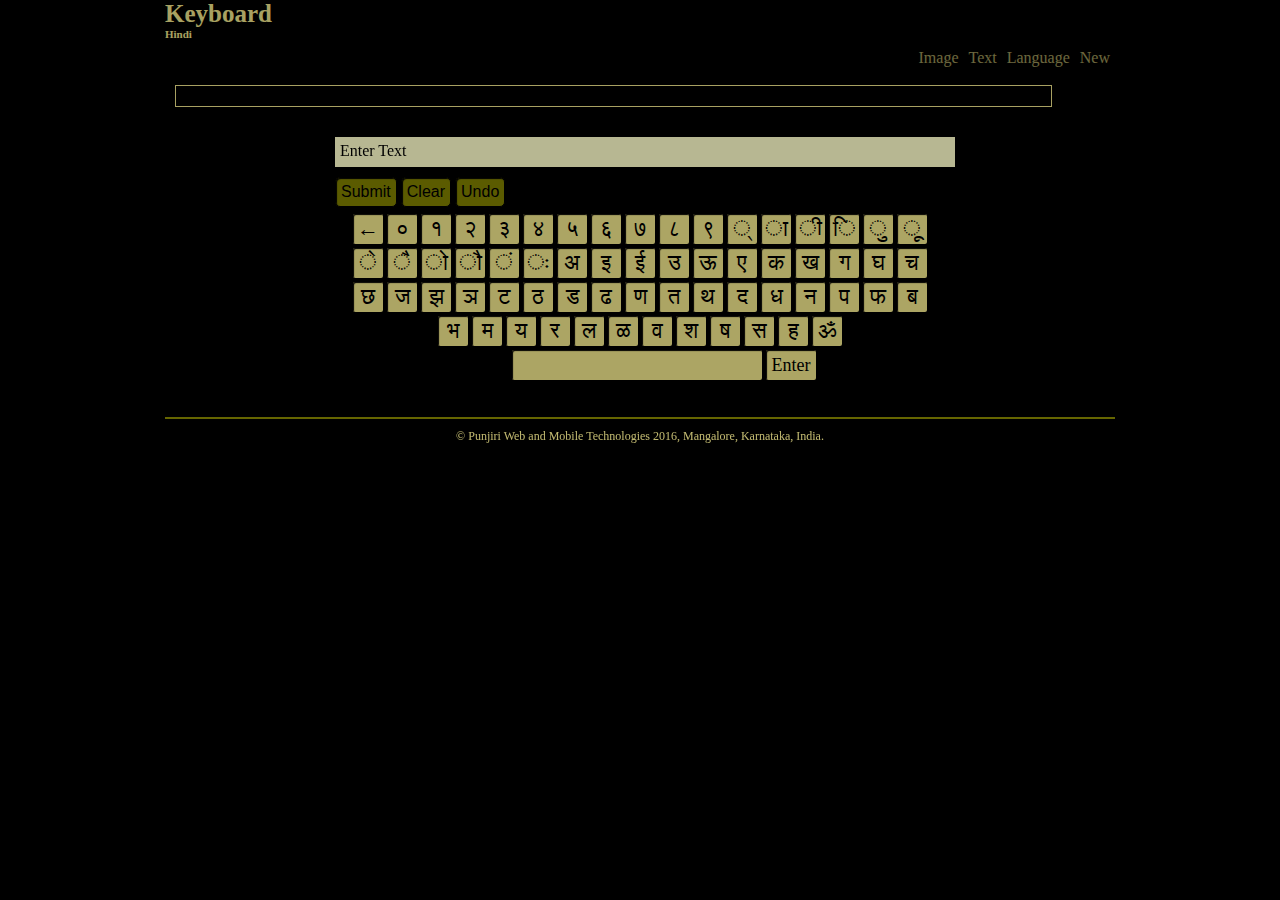
==== commit fe67e5a8: "Add files via upload" ====
--- a/index.html
+++ b/index.html
@@ -37,19 +37,26 @@
 	  <ul>
 	    <li><a href="#" id="imageButton"  > Image </a> </li>
 	    <li><a href="#" id="textButton"  > Text </a> </li>
-	    <li><a href="#" id="clearCanvas"  onClick="location.href='index.html'"> New </a> </li>	  
-	</ul> </nav>
+	    <li><a href="#"  onClick="location.href='menu.html'"> Language</a> </li>
+ 	    <li><a href="#" id="clearCanvas"  onClick="location.href='index.html'"> New </a> </li>
+	  </ul> 
+	</nav>
+
       </div>
 
       
       <div id="toolsDiv">
-	<div id="galleryContainer"> </div>
+	<div id="galleryContainer"> 
+	  <div id="imageContainer"> </div>
+	  <div id="textContainer"> </div>
+	</div>
+
 	<div id="writingToolsDiv" class="light">
 	  <form id="letterText">
 	    <div  id="letterDiv" >Enter Text </div>
 	    <input type="submit"  class="submitButton" id="submitMessageButton" value ="Submit" onclick="writeToMainCanvas()" /> 
-	    <input type="button"  class="submitButton" id="languageButton" value ="Language" onclick="location.href='menu.html'" /> 
-	    
+	     <input type="button"  class="submitButton"  value ="Clear"  onclick="deleteInputText()" /> 
+	     <input type="button"  class="submitButton"  value ="Undo"  onclick="undoText()" /> 
 
 
 	    <div class="main_panel">
@@ -136,41 +143,43 @@
 	</div> <!-- end of writing tools  div -->
 	
 	<div class="light" id="imageDiv">
-	  <h3> File upload: </h3>
-	  <input class="fileInput" type="file" id= "inputFileToLoad" > 
+	  <input class="fileInput" type="button" onclick="undoImage()" value="Undo"/> </p>
+<h3> File upload: </h3>
+<input class="fileInput" type="file" id= "inputFileToLoad" > 
 
-	  <p>  <input class="fileInput"type="button" value="Upload Image" onclick="loadImageFileAsURL()"> </p>
-	  <h3> Folder upload: </h3>
+<p>  <input class="fileInput"type="button" value="Upload Image" onclick="loadImageFileAsURL()"> </p>
+<h3> Folder upload: </h3>
+
+<p> <input class="fileInput" name="dir" id="dir_input" type="file" webkitdirectory directory multiple/><br/>
+  <!--    <label for="pripona">Filter file by file extension: </label>-->
+  <select id="pripona">
+    <option value="jpg">jpg</option>
+    <option value="png">png</option>
+  </select>
+  <input class="fileInput" type="button" onclick="loadDir()" value="Upload  Image Folder"/> </p>
+
+</form> 
+</div>
+
+</div>
+
+<footer id="the_footer">
+  &copy  Punjiri Web and Mobile Technologies  2016, Mangalore, Karnataka, India.
+</footer> 
+</div> <! end of big wrapper-->
 	  
-	  <p> <input class="fileInput" name="dir" id="dir_input" type="file" webkitdirectory directory multiple/><br/>
-            <!--    <label for="pripona">Filter file by file extension: </label>-->
-            <select id="pripona">
-	      <option value="jpg">jpg</option>
-              <option value="png">png</option>
-            </select>
-            <input class="fileInput" type="button" onclick="loadDir()" value="Upload  Image Folder"/> </p>
-	</form> 
-	</div>
-
-      </div>
-
-      <footer id="the_footer">
-	  &copy  Punjiri Web and Mobile Technologies  2016, Mangalore, Karnataka, India.
-	</footer> 
-    </div> <! end of big wrapper-->
-	      
-	      
-	      
+	  
+	  
 
 
 
 
-	      <script src="dropdown.js"></script> 
-	      <script src="keyboard.js"></script> 
-	      <script src="gallery.js"></script> 
-	      <script src="toolPanel.js"></script> 
+	  <script src="dropdown.js"></script> 
+	  <script src="keyboard.js"></script> 
+	  <script src="gallery.js"></script> 
+	  <script src="toolPanel.js"></script> 
 
 
-	      
-  </body>
+	  
+</body>
 </html>
--- a/keyboard.css
+++ b/keyboard.css
@@ -39,7 +39,7 @@
 }
 
 #flag{
-    font-size: 12px;
+    font-size: 11px;
 }
 
 
